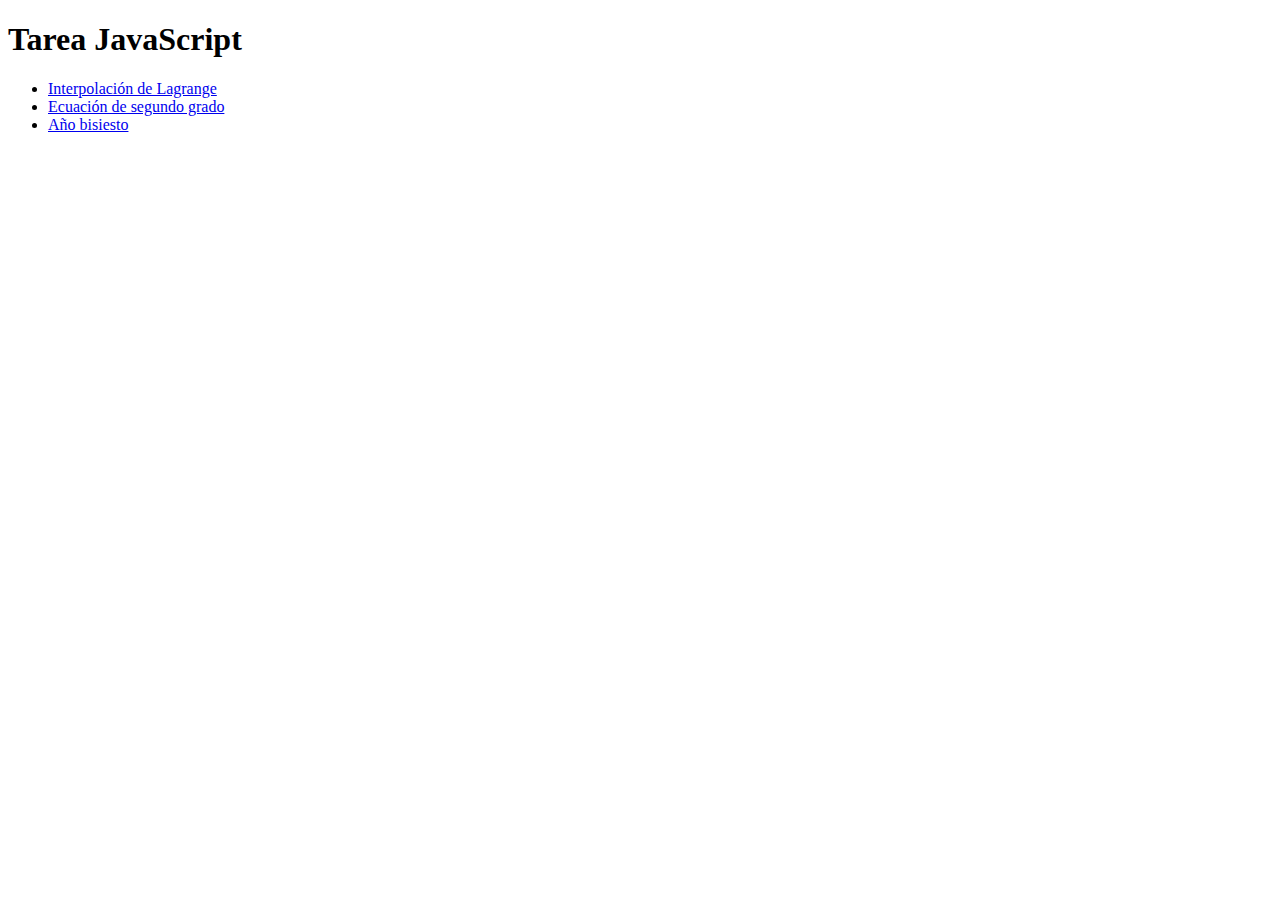
==== index.html @ 01bf3b07 "Add files via upload" ====
<!DOCTYPE html>
<html lang="es">
<head>
  <meta charset="UTF-8">
  <title>Tarea JavaScript</title>
</head>
<body>
  <h1>Tarea JavaScript</h1>
  <ul>
    <li><a href="lagrange.html">Interpolación de Lagrange</a></li>
    <li><a href="ecuacion2grado.html">Ecuación de segundo grado</a></li>
    <li><a href="bisiesto.html">Año bisiesto</a></li>
  </ul>
</body>
</html>
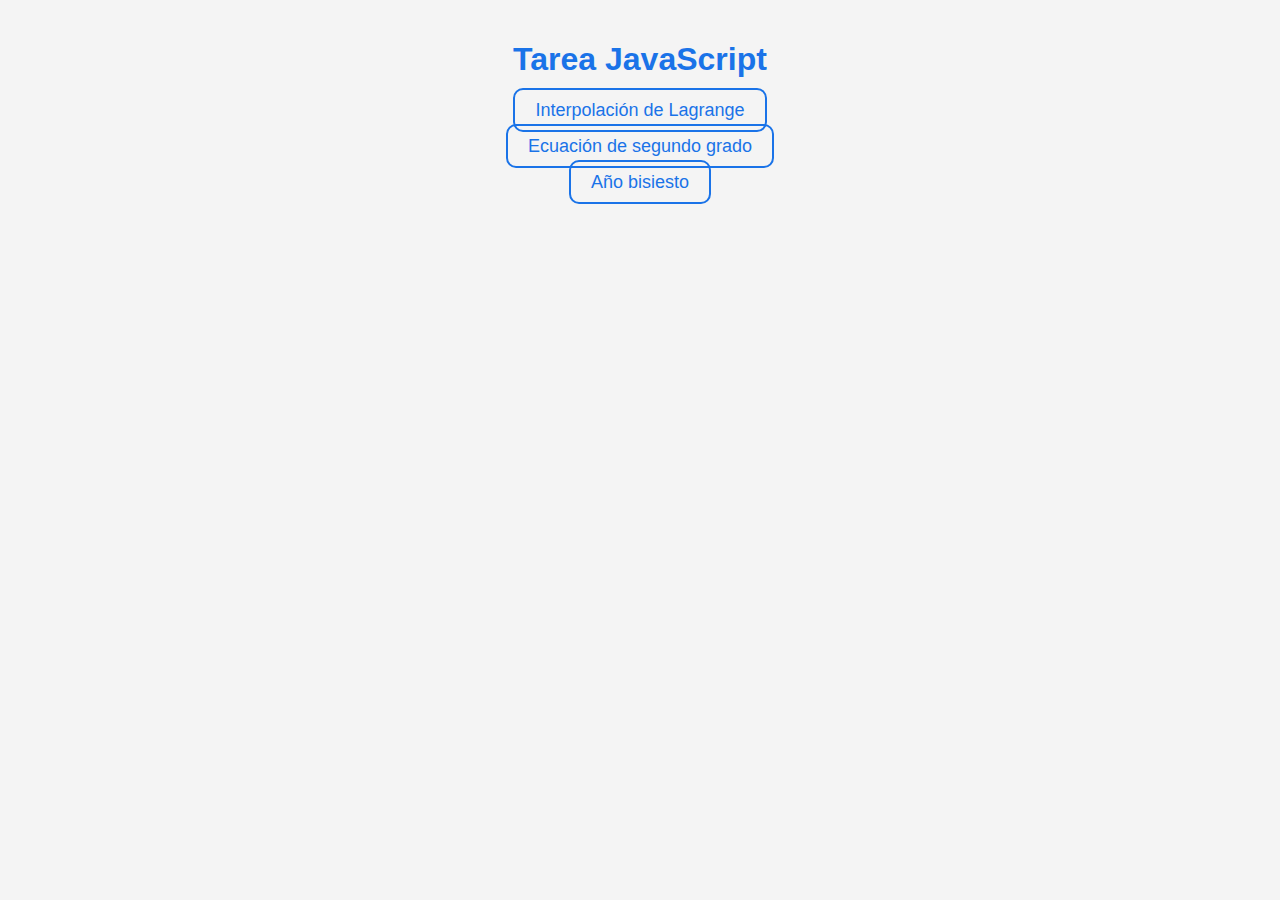
==== commit 46b45f86: "Add files via upload" ====
--- a/index.html
+++ b/index.html
@@ -1,6 +1,7 @@
 <!DOCTYPE html>
 <html lang="es">
 <head>
+  <link rel="stylesheet" href="style.css">
   <meta charset="UTF-8">
   <title>Tarea JavaScript</title>
 </head>
--- a/style.css
+++ b/style.css
@@ -0,0 +1,56 @@
+/* style.css */
+body {
+  font-family: 'Segoe UI', Tahoma, Geneva, Verdana, sans-serif;
+  background-color: #f4f4f4;
+  margin: 0;
+  padding: 20px;
+  color: #333;
+}
+
+h1, h2 {
+  text-align: center;
+  color: #1a73e8;
+}
+
+ul {
+  list-style-type: none;
+  padding: 0;
+  text-align: center;
+}
+
+ul li {
+  margin: 15px 0;
+}
+
+a {
+  text-decoration: none;
+  font-size: 18px;
+  color: #1a73e8;
+  border: 2px solid #1a73e8;
+  padding: 10px 20px;
+  border-radius: 10px;
+  transition: background 0.3s, color 0.3s;
+}
+
+a:hover {
+  background-color: #1a73e8;
+  color: white;
+}
+
+input, button {
+  font-size: 16px;
+  padding: 8px;
+  margin-top: 10px;
+}
+
+button {
+  background-color: #1a73e8;
+  color: white;
+  border: none;
+  border-radius: 5px;
+  cursor: pointer;
+}
+
+button:hover {
+  background-color: #1558b0;
+}
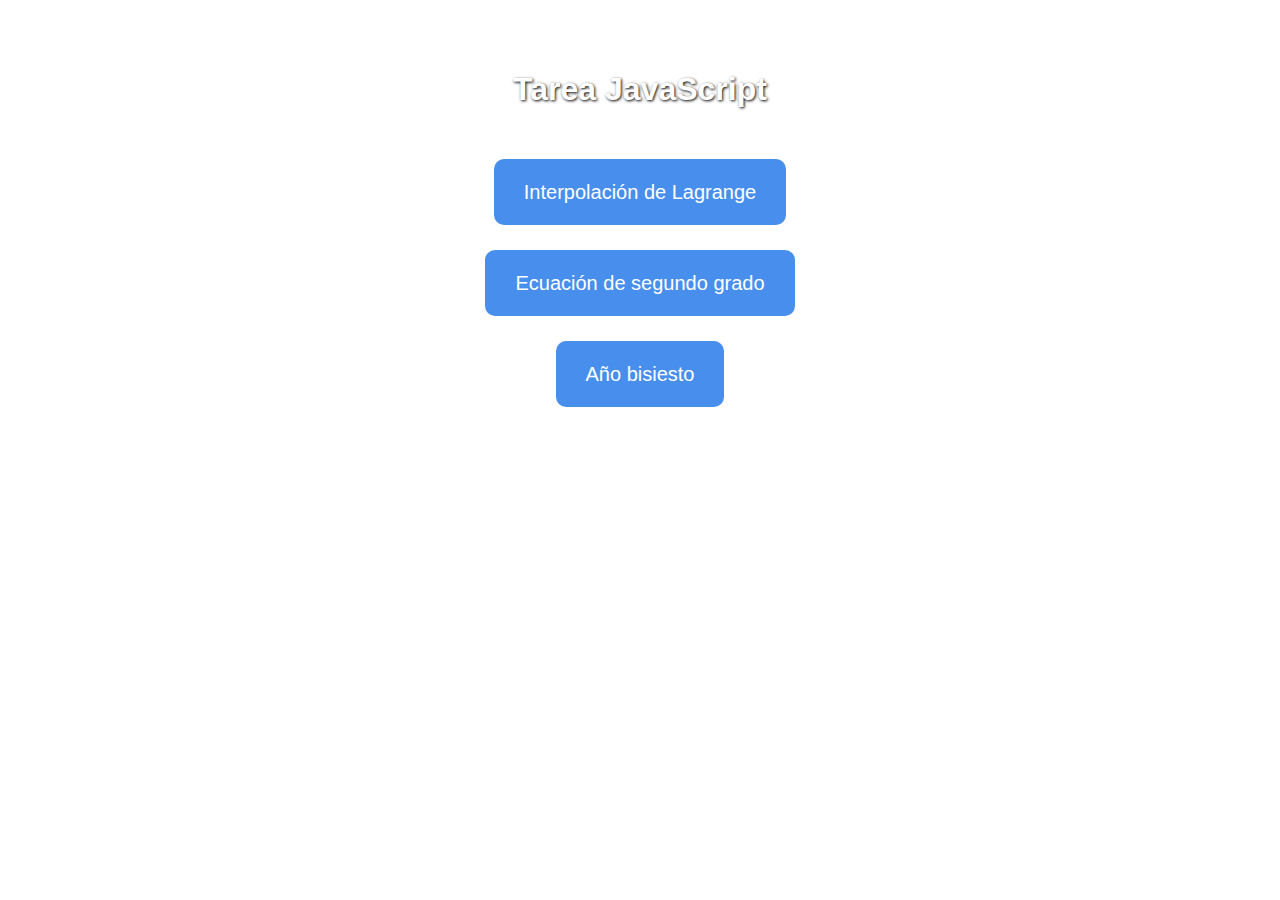
==== commit 9581ca55: "Add files via upload" ====
--- a/index.html
+++ b/index.html
@@ -1,9 +1,9 @@
 <!DOCTYPE html>
 <html lang="es">
 <head>
-  <link rel="stylesheet" href="style.css">
   <meta charset="UTF-8">
   <title>Tarea JavaScript</title>
+  <link rel="stylesheet" href="style.css">
 </head>
 <body>
   <h1>Tarea JavaScript</h1>
--- a/style.css
+++ b/style.css
@@ -1,56 +1,77 @@
 /* style.css */
 body {
   font-family: 'Segoe UI', Tahoma, Geneva, Verdana, sans-serif;
-  background-color: #f4f4f4;
+  background-image: url('https://images.unsplash.com/photo-1581093588401-22c4c4a1870e');
+  background-size: cover;
+  background-repeat: no-repeat;
+  background-attachment: fixed;
+  background-position: center;
+  color: #ffffff;
   margin: 0;
-  padding: 20px;
-  color: #333;
+  padding: 40px;
+  line-height: 1.8;
 }
 
 h1, h2 {
   text-align: center;
-  color: #1a73e8;
+  color: #ffffff;
+  text-shadow: 1px 1px 3px #000;
+  margin-bottom: 40px;
 }
 
 ul {
   list-style-type: none;
   padding: 0;
   text-align: center;
+  margin: 30px 0;
 }
 
 ul li {
-  margin: 15px 0;
+  margin: 25px 0;
 }
 
 a {
   text-decoration: none;
-  font-size: 18px;
-  color: #1a73e8;
-  border: 2px solid #1a73e8;
-  padding: 10px 20px;
+  font-size: 20px;
+  color: #ffffff;
+  background-color: rgba(26, 115, 232, 0.8);
+  padding: 15px 30px;
   border-radius: 10px;
   transition: background 0.3s, color 0.3s;
+  display: inline-block;
 }
 
 a:hover {
-  background-color: #1a73e8;
-  color: white;
+  background-color: rgba(255, 255, 255, 0.9);
+  color: #1a73e8;
 }
 
 input, button {
-  font-size: 16px;
-  padding: 8px;
-  margin-top: 10px;
+  font-size: 18px;
+  padding: 12px;
+  margin: 15px 0;
+  display: block;
+  width: 100%;
+  max-width: 300px;
+  margin-left: auto;
+  margin-right: auto;
+  text-align: center;
 }
 
 button {
   background-color: #1a73e8;
   color: white;
   border: none;
-  border-radius: 5px;
+  border-radius: 6px;
   cursor: pointer;
 }
 
 button:hover {
   background-color: #1558b0;
 }
+
+#resultado, #respuesta, #output {
+  margin-top: 30px;
+  text-align: center;
+  font-size: 20px;
+}
